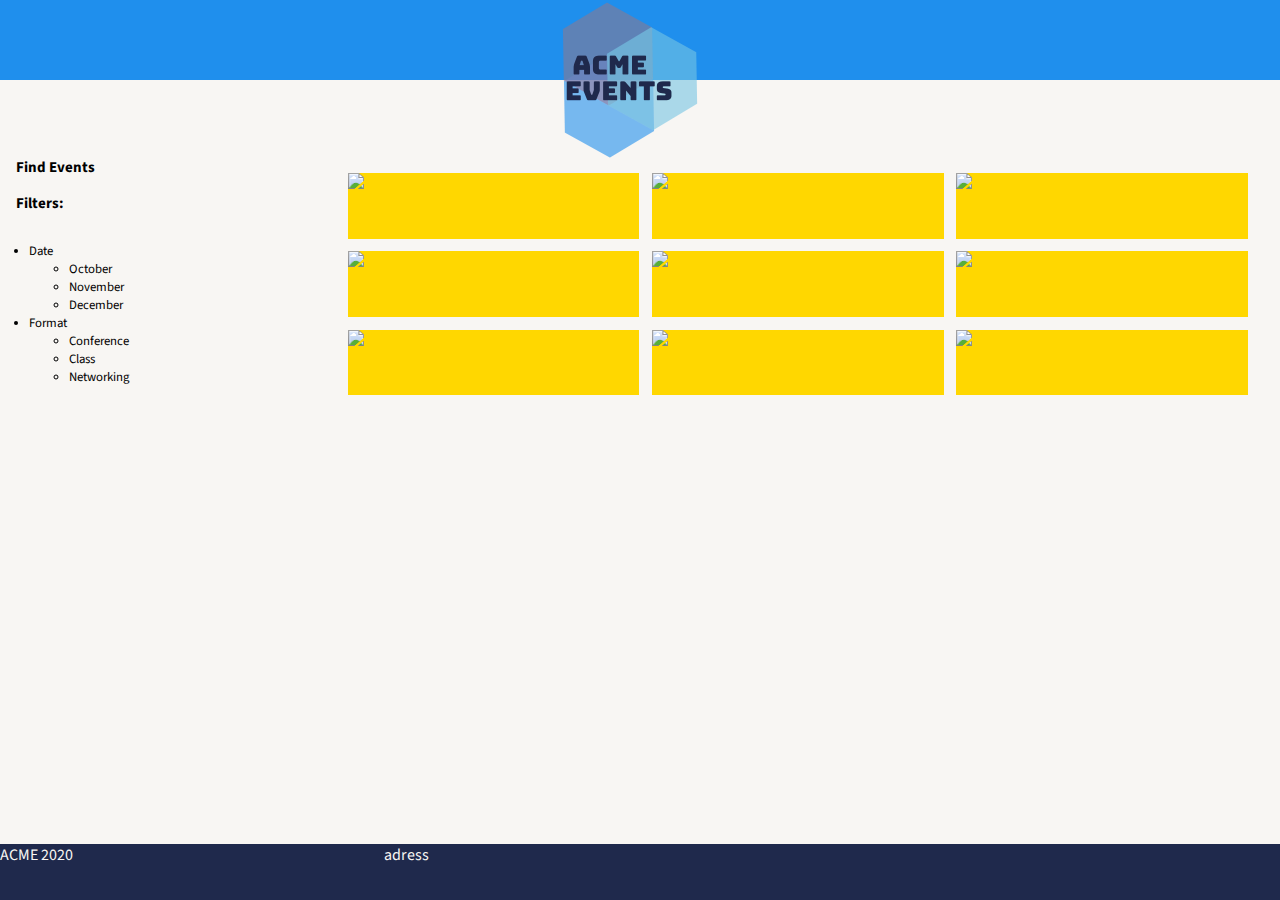
==== index.html @ 6bf94a58 "Added logo" ====
<!DOCTYPE html>
<html lang="en">

<head>
  <meta charset="UTF-8">
  <meta name="viewport" content="width=device-width, initial-scale=1.0">
  <title>ACME EventS</title>
  <link rel="stylesheet" href="style.css">
  <link href="https://fonts.googleapis.com/css2?family=Source+Sans+Pro:wght@400;700&display=swap" rel="stylesheet">
</head>

<body>
  <section class="header">
    <img class="header-logo" src="pic/logo_grupp2.png">
    <!--  LOGO -->
    <!--<h1 class="title">ACME</h1>-->
    <!-- navigation' menu -->
  </section>

  <section class="wrapper">
    <div class="leftClmn">
      <div class="deskFindEvents">
        <h3>Find Events</h3>
      </div>
      <div class="filterEvents">
        <h3>Filters:</h3>
        <ul id="menu">
          <li class="menu-items">
            <a id="date">Date</a>
            <ul class="sub-menu">
              <li>
                <a>October</a>
              </li>
              <li>
                <a>November</a>
              </li>
              <li>
                <a>December</a>
              </li>
            </ul>
          </li>
          <!--</ul>-->

          <li class="menu-item">
            <a>Format</a>
            <ul class="sub-menu">
              <li>
                <a>Conference</a>
              </li>
              <li>
                <a>Class</a>
              </li>
              <li>
                <a>Networking</a>
              </li>
            </ul>

          </li>

      </div>
    </div>
    </ul>

    <div class="mainContent">
      <div class="photo" id="p1" data-title="Event1">
        <img class="photo" src="confHacaton .png">
      </div>
      <div class="photo" id="p2" data-title="Event2">
        <img class="photo" src="conDevConf.jpeg">
      </div>
      <div class="photo" id="p3" data-title="Event3">
        <img class="photo" src="confAIDevWorld.jpeg">
      </div>
      <div class="photo" id="p4" data-title="Event4">
        <img class="photo" src="classIntrToHack.jpeg">
      </div>
      <div class="photo" id="p5" data-title="Event5">
        <img class="photo" src="classIntroToCoding.jpeg">
      </div>
      <div class="photo" id="p6" data-title="Event6">
        <img class="photo" src="classPythonOnline.jpeg">
      </div>
      <div class="photo" id="p7" data-title="Event7">
        <img class="photo" src="nwVIRSoftwareEngiC.jpeg">
      </div>
      <div class="photo" id="p8" data-title="Event8">
        <img class="photo" src="netwCODEBREWSVirt.jpeg">
      </div>
      <div class="photo" id="p9" data-title="Event9">
        <img class="photo" src="netwCoceTogether.jpeg">
      </div>
    </div>
  </section>

  <footer class="footer">
    <div class="trademark">ACME 2020</div>
    <div class="adress">adress</div>
  </footer>

  <script src="main.js"></script>
</body>

</html>
---- style.css ----
body {
  font-family: "Source Sans Pro", sans-serif;
  background-color: #F8F6F3;
  height: 100%;
  min-height:100%;
  margin: 0;
  padding-bottom: 0;
  display: grid;
  grid-template-rows: [row1] 5em [row2] 3fr [row3] 4em;
  grid-template-areas:
   "header"
   "wrapper"
   "footer";
}

.header {
  display: grid;
  grid-area: header;
  justify-items: center;
  font-size: 1.2em;
  background-color: #1F8FED;
}

.header-logo {
  position: absolute;
  margin-left: -20px;
  margin-top: -20px;
}

.deskFindEvents {
  margin-top: 45px;
}

.mainContent {
  margin-top: 45px;
}

.wrapper {
  display: grid;
  grid-area: wrapper;
  grid-template-columns: 1fr 3fr;
  grid-template-areas: 
    "leftClmn mainContent";
  grid-gap: 0 5px;
  padding: 2em 1em;
}
.leftClmn {
  grid-area: leftClmn;
  height: auto;
  font-size: 0.8em;
 }

#menu {
  padding: 1em;
} 

.mainContent {
   display: grid;
   grid-area: mainContent;
   grid-template-columns: 1fr 1fr 1fr;
   grid-template-rows: 1fr 1fr 1fr;
   grid-gap: 0.8em;
   padding: 1em;
 }

.photo {
   position: relative;
   max-width: 100%;
   max-height: 100%;
   background-color: gold;
 }




.footer {
  display: grid;
  grid-area: footer;
  grid-template-columns: 30% 70%;
  width: 100%;
  position: fixed;
  bottom:0;
  height: 3.5em;
  background-color: #1F294C;
  color: #F8F6F3;
}
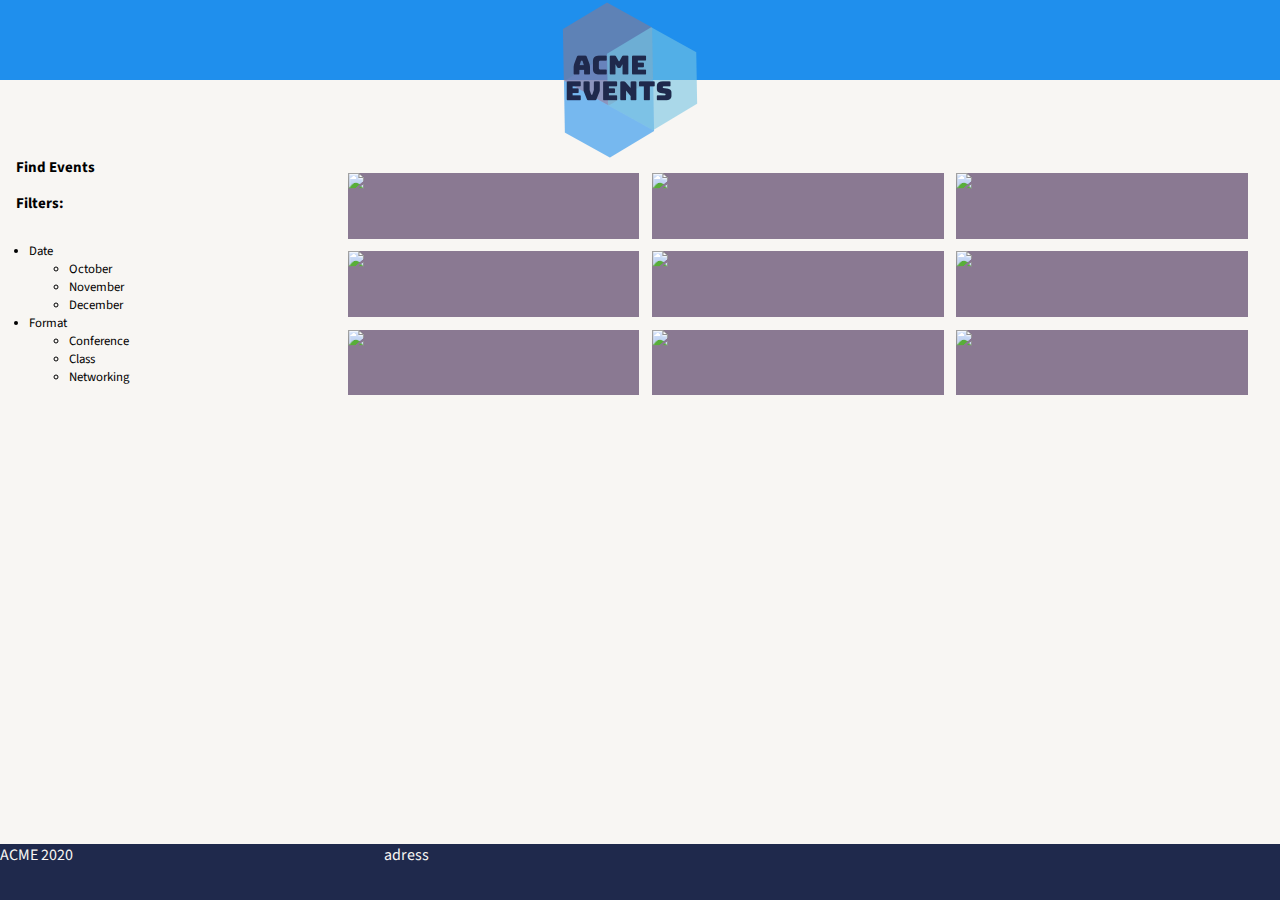
==== commit 42fad9d8: "Add eventTiteli.html. Add scc for Event's page" ====
--- a/index.html
+++ b/index.html
@@ -11,7 +11,7 @@
 
 <body>
   <section class="header">
-    <img class="header-logo" src="pic/logo_grupp2.png">
+    <img class="headerLogo" src="pic/logo_grupp2.png">
     <!--  LOGO -->
     <!--<h1 class="title">ACME</h1>-->
     <!-- navigation' menu -->
@@ -62,7 +62,7 @@
     </ul>
 
     <div class="mainContent">
-      <div class="photo" id="p1" data-title="Event1">
+      <div class="photo" id="p1" data-title="The world’s largest API Integration hackathon.">
         <img class="photo" src="confHacaton .png">
       </div>
       <div class="photo" id="p2" data-title="Event2">
--- a/style.css
+++ b/style.css
@@ -21,7 +21,7 @@
   background-color: #1F8FED;
 }
 
-.header-logo {
+.headerLogo {
   position: absolute;
   margin-left: -20px;
   margin-top: -20px;
@@ -67,11 +67,8 @@
    position: relative;
    max-width: 100%;
    max-height: 100%;
-   background-color: gold;
+   background-color: #8A7992;
  }
-
-
-
 
 .footer {
   display: grid;
@@ -83,4 +80,55 @@
   height: 3.5em;
   background-color: #1F294C;
   color: #F8F6F3;
-}+}
+
+.bigPhoto {
+  max-width: 40em;
+}
+
+.eventFormat {
+  font-size: 1.5em;
+  padding: 0 0 0.7em 0;
+}
+
+.eventDate {
+  font-size: 1em;
+  padding: 0 0 0.7em 0;
+  font-weight: bold;
+}
+
+.eventName {
+  font-size: 2.5em;
+  padding: 0.7em 0;
+}
+
+.eventContent {
+  max-width: 50em;
+  padding-right: 5em;
+}
+
+.eventInfo {
+  text-align: justify;
+}
+
+/* #btnRegist {
+  margin: 1em;
+  background-color: #1F8FED;
+  height: 2em;
+} */
+#btnRegist
+{ box-shadow: 0px 10px 14px -7px #276873;
+	background:linear-gradient(to bottom, #599bb3 5%, #1F8FED 100%);
+	background-color:#1F8FED;
+	border-radius:8px;
+	display:inline-block;
+	cursor:pointer;
+	color:#ffffff;
+	font-family:Arial;
+	font-size:20px;
+	font-weight:bold;
+	padding:0.3em 3em;
+	text-decoration:none;
+  text-shadow:0px 1px 0px #3d768a;
+  margin: 2em;
+  }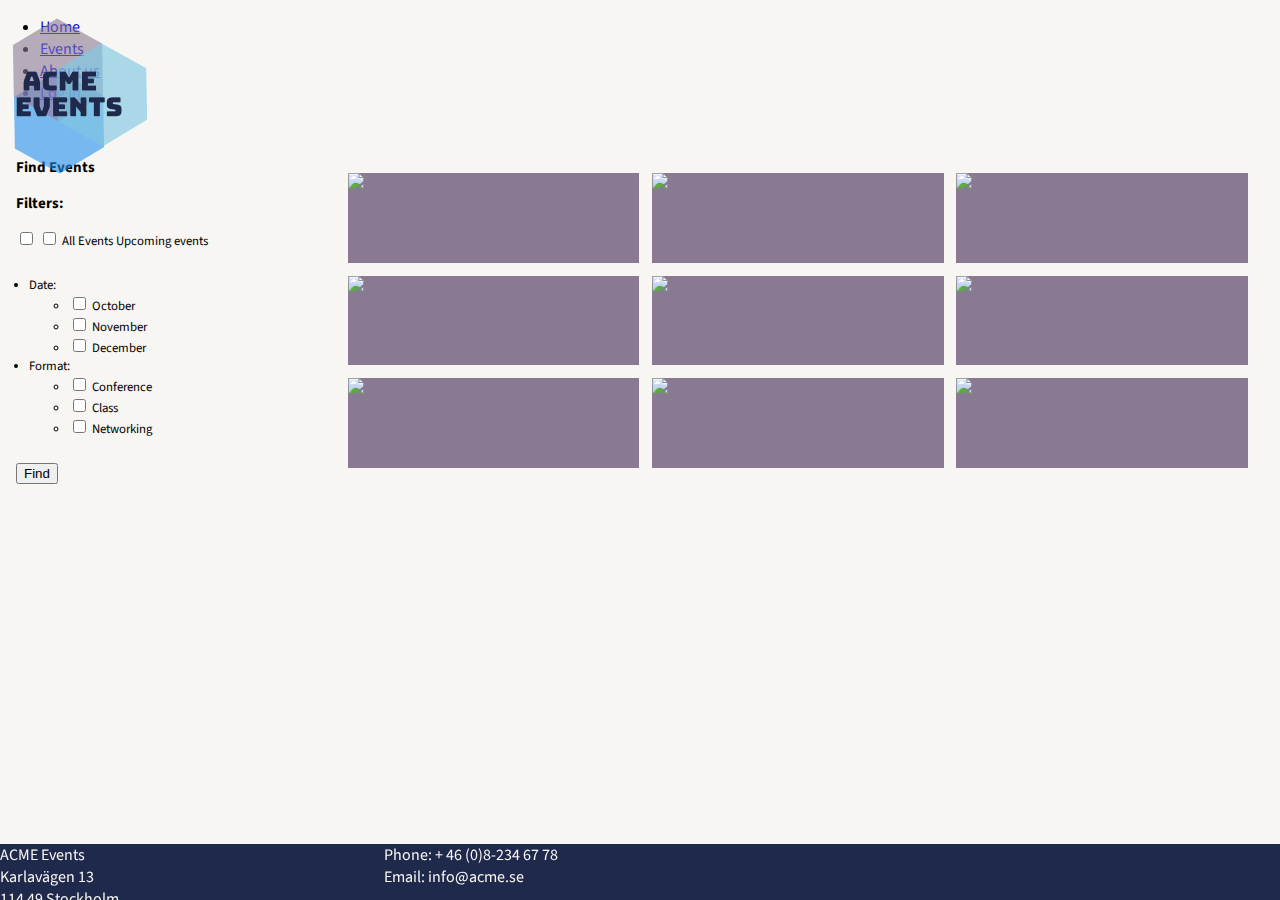
==== commit e19dda65: "Update Filter's framework in index.html" ====
--- a/index.html
+++ b/index.html
@@ -4,97 +4,124 @@
 <head>
   <meta charset="UTF-8">
   <meta name="viewport" content="width=device-width, initial-scale=1.0">
-  <title>ACME EventS</title>
+  <title>ACME Events</title>
   <link rel="stylesheet" href="style.css">
   <link href="https://fonts.googleapis.com/css2?family=Source+Sans+Pro:wght@400;700&display=swap" rel="stylesheet">
+  <link rel="shortcut icon" href="favicon.png" type="image/x-icon">
 </head>
 
 <body>
-  <section class="header">
-    <img class="headerLogo" src="pic/logo_grupp2.png">
-    <!--  LOGO -->
-    <!--<h1 class="title">ACME</h1>-->
-    <!-- navigation' menu -->
-  </section>
+  <header>
+    <nav id="navbar">
+      <div class="container">
+        <a href="./index.html"><img class="headerLogo" src="pic/logo_grupp2.png"></a>
+        <ul>
+          <li><a class="current" href="index.html">Home</a></li>
+          <li><a href="events.html">Events</a></li>
+          <li><a href="aboutUs.html">About us</a></li>
+          <li><a href="crud.html">Log in</a></li>
+        </ul>
+      </div>
+    </nav>
+  </header>
 
   <section class="wrapper">
     <div class="leftClmn">
       <div class="deskFindEvents">
-        <h3>Find Events</h3>
+        <h3 id='findEvents'>Find Events</h3>
       </div>
+
       <div class="filterEvents">
-        <h3>Filters:</h3>
+        <h3 id="titelleFilters">Filters:</h3>
+
+        <input type="checkbox"  class="filter" name="filter" id="allEvents">
+        <input type="checkbox"  class="filter" name="filter" id="upcomEvents">
+        <label class="label" for="allEvents" id="lblAllEvents">All Events</label>
+        <label class="label" for="upcomEvents" id="lblUpcomEvents">Upcoming events</label>
+
         <ul id="menu">
-          <li class="menu-items">
-            <a id="date">Date</a>
+
+          <li class="menu-item">
+            <a id="date">Date:</a>
             <ul class="sub-menu">
               <li>
-                <a>October</a>
+                <input type="checkbox"  class="filter" name="filter" id="october">
+                <label class="label" for="october" id="lblOctober">October</label>
               </li>
               <li>
-                <a>November</a>
+                <input type="checkbox"  class="filter" name="filter" id="november">
+                <label class="label" for="november" id="lblNovember">November</label>
               </li>
               <li>
-                <a>December</a>
+                <input type="checkbox"  class="filter" name="filter" id="december">
+                <label class="label" for="december" id="lblDecember">December</label>
               </li>
             </ul>
           </li>
-          <!--</ul>-->
 
           <li class="menu-item">
-            <a>Format</a>
+            <a id="format">Format:</a>
             <ul class="sub-menu">
               <li>
-                <a>Conference</a>
+                <input type="checkbox"  class= "filter" name="filter" id="conference">
+                <label class="label" for="conference" id="lblConference">Conference</label>
               </li>
               <li>
-                <a>Class</a>
+                <input type="checkbox"  class= "filter" name="filter" id="class">
+                <label class="label" for="class" id="lblClass">Class</label>
               </li>
               <li>
-                <a>Networking</a>
+                <input type="checkbox"  class= "filter" name="filter" id="networking">
+                <label class="label" for="networking" id="lblNetworking">Networking</label>
               </li>
             </ul>
-
           </li>
-
+        </ul>
+        <button id="btnFilters">Find</button><br> 
       </div>
     </div>
-    </ul>
 
     <div class="mainContent">
       <div class="photo" id="p1" data-title="The world’s largest API Integration hackathon.">
-        <img class="photo" src="confHacaton .png">
+        <img class="photo" src="images/confHacaton .png">
       </div>
       <div class="photo" id="p2" data-title="Event2">
-        <img class="photo" src="conDevConf.jpeg">
+        <img class="photo" src="images/conDevConf.jpeg">
       </div>
       <div class="photo" id="p3" data-title="Event3">
-        <img class="photo" src="confAIDevWorld.jpeg">
+        <img class="photo" src="images/confAIDevWorld.jpeg">
       </div>
       <div class="photo" id="p4" data-title="Event4">
-        <img class="photo" src="classIntrToHack.jpeg">
+        <img class="photo" src="images/classIntrToHack.jpeg">
       </div>
       <div class="photo" id="p5" data-title="Event5">
-        <img class="photo" src="classIntroToCoding.jpeg">
+        <img class="photo" src="images/classIntroToCoding.jpeg">
       </div>
       <div class="photo" id="p6" data-title="Event6">
-        <img class="photo" src="classPythonOnline.jpeg">
+        <img class="photo" src="images/classPythonOnline.jpeg">
       </div>
       <div class="photo" id="p7" data-title="Event7">
-        <img class="photo" src="nwVIRSoftwareEngiC.jpeg">
+        <img class="photo" src="images/nwVIRSoftwareEngiC.jpeg">
       </div>
       <div class="photo" id="p8" data-title="Event8">
-        <img class="photo" src="netwCODEBREWSVirt.jpeg">
+        <img class="photo" src="images/netwCODEBREWSVirt.jpeg">
       </div>
       <div class="photo" id="p9" data-title="Event9">
-        <img class="photo" src="netwCoceTogether.jpeg">
+        <img class="photo" src="images/netwCoceTogether.jpeg">
       </div>
     </div>
   </section>
 
   <footer class="footer">
-    <div class="trademark">ACME 2020</div>
-    <div class="adress">adress</div>
+    <div class="trademark">
+      ACME Events<br>
+      Karlavägen 13<br>
+      114 49 Stockholm<br>
+    </div>
+    <div class="adress">
+      Phone: + 46 (0)8-234 67 78<br>
+      Email: info@acme.se
+    </div>
   </footer>
 
   <script src="main.js"></script>
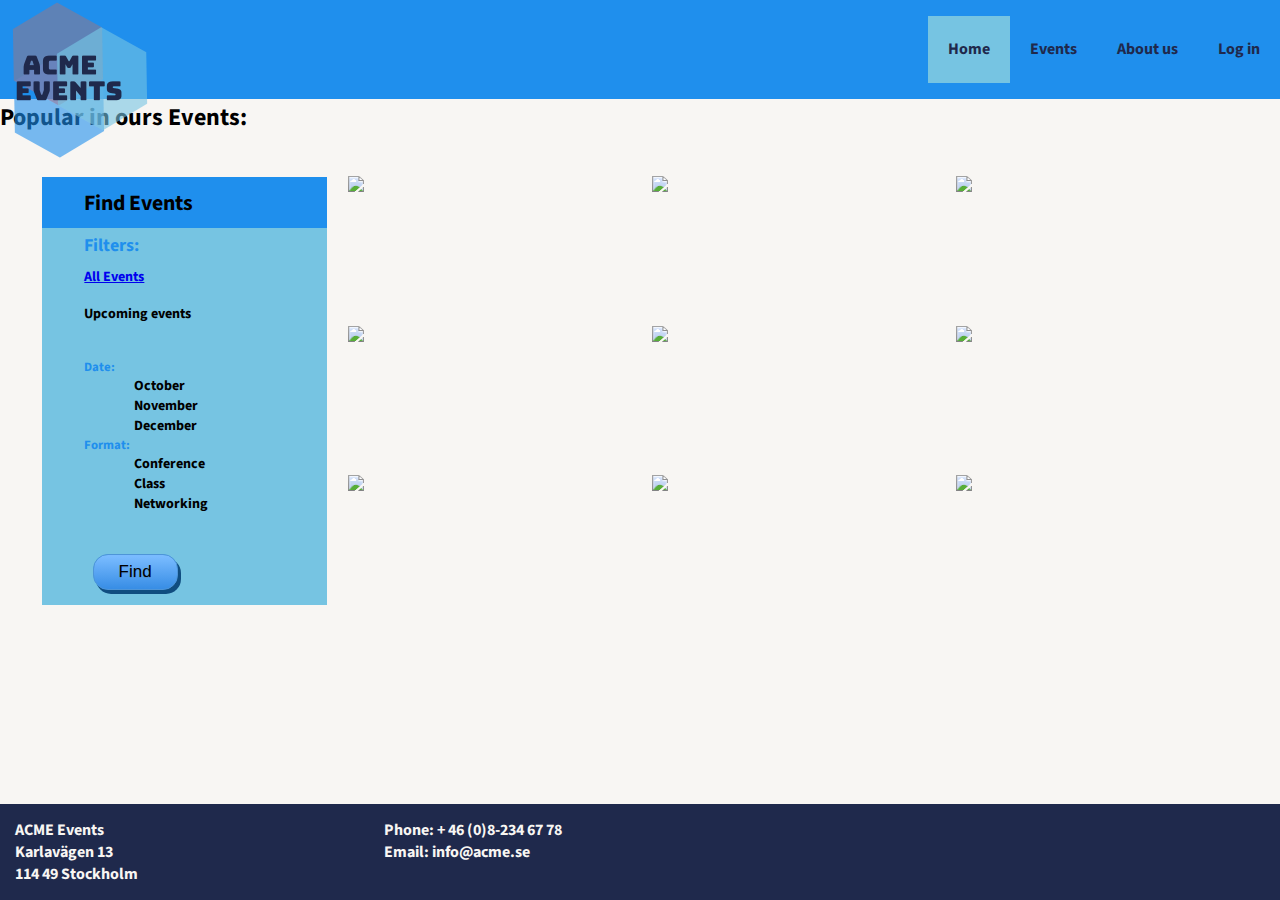
==== commit ee31b074: "Add link All Event to Events page" ====
--- a/index.html
+++ b/index.html
@@ -25,8 +25,10 @@
     </nav>
   </header>
 
+  <h2 class="slogan">Popular in ours Events:</h2>
+
   <section class="wrapper">
-    <div class="leftClmn">
+    <div class="leftClmn filterClmn">
       <div class="deskFindEvents">
         <h3 id='findEvents'>Find Events</h3>
       </div>
@@ -36,7 +38,7 @@
 
         <input type="checkbox"  class="filter" name="filter" id="allEvents">
         <input type="checkbox"  class="filter" name="filter" id="upcomEvents">
-        <label class="label" for="allEvents" id="lblAllEvents">All Events</label>
+        <label class="label" for="allEvents" id="lblAllEvents"><a href="events.html">All Events</a></label>
         <label class="label" for="upcomEvents" id="lblUpcomEvents">Upcoming events</label>
 
         <ul id="menu">
@@ -125,6 +127,8 @@
   </footer>
 
   <script src="main.js"></script>
+  <script src="crud.js"></script>
+  <script src="event.js"></script>
 </body>
 
 </html>--- a/style.css
+++ b/style.css
@@ -6,19 +6,48 @@
   margin: 0;
   padding-bottom: 0;
   display: grid;
-  grid-template-rows: [row1] 5em [row2] 3fr [row3] 4em;
+  grid-template-rows: [row1] 5em [row2] 3em [row3] 3fr [row4] 4em;
   grid-template-areas:
-   "header"
-   "wrapper"
-   "footer";
-}
-
-.header {
-  display: grid;
-  grid-area: header;
-  justify-items: center;
-  font-size: 1.2em;
-  background-color: #1F8FED;
+  "header"
+  "titllePopular"
+  "wrapper"
+  "footer";
+}
+
+/* Navbar */
+#navbar {
+  /* display: grid;
+  grid-area: header; */
+  background: #1F8FED;
+  color: #1F294C;
+  overflow: auto;
+}
+
+#navbar a {
+  color: #1F294C;
+  text-decoration: none;
+  font-weight: bold;
+  line-height: 1.7em;
+}
+
+#navbar ul {
+  list-style: none;
+  float: right;
+}
+
+#navbar ul li {
+  float: left;
+}
+
+#navbar ul li a {
+  display: block;
+  padding: 20px;
+  text-align: center;
+}
+
+#navbar ul li a:hover,
+#navbar ul li a.current {
+  background: #76C4E2;
 }
 
 .headerLogo {
@@ -27,13 +56,19 @@
   margin-top: -20px;
 }
 
-.deskFindEvents {
-  margin-top: 45px;
-}
-
-.mainContent {
-  margin-top: 45px;
-}
+/*titllePopular*/
+.titllePopular {
+  display: grid;
+  grid-area: titllePopular;
+  justify-items: start;
+  font-size: 1.7em;
+  padding-left: 28%;
+  color: #1F294C;
+  margin-left: 20%;
+  padding-top: 1em;
+}
+
+/* Wrapper */
 
 .wrapper {
   display: grid;
@@ -48,11 +83,135 @@
   grid-area: leftClmn;
   height: auto;
   font-size: 0.8em;
+  margin-top: 1.3em;
+  margin-left: 2em;
+  margin-bottom: 1.8em;
+  min-width: 15em;
  }
+
+ .filterClmn {
+  background-color: #76C4E2;
+ }
+
+ .deskFindEvents {
+  background-color: #1F8FED;
+  margin: 0;
+  padding: 0;
+  height: 4em;
+}
+
+#findEvents {
+  font-size: 1.7em;
+  margin-top: 0em;
+  padding-left: 15%; 
+  padding-top: 0.5em;
+  height: 2em;
+}
+
+#titelleFilters {
+  margin-left: 15%;
+  font-size: 1.4em;
+  color:#1F8FED;
+  margin-top: 0.3em;
+  margin-bottom: 0;
+}
+
+ input.filter {
+  display: none
+}
+
+.label {
+  cursor:pointer; 
+}
 
 #menu {
   padding: 1em;
-} 
+  padding-left: 15%; ;
+  background-color: #76C4E2; 
+  list-style: none;
+  cursor:pointer; 
+}
+
+#lblAllEvents, #lblUpcomEvents {
+  padding-left: 15%;
+  padding-top: 0.6em;
+  padding-bottom: 0.6em;
+  padding-right: 6em;
+  font-size: 1.1em;
+  font-weight: bold;
+  display: flex;
+}
+
+#allEvents:checked ~ #lblAllEvents,
+#upcomEvents:checked ~ #lblUpcomEvents,
+#october:checked ~ #lblOctober,
+#november:checked ~ #lblNovember,
+#december:checked ~ #lblDecember,
+#conference:checked ~ #lblConference,
+#class:checked ~ #lblClass,
+#networking:checked ~ #lblNetworking  {
+  background-color: #1F8FED;
+  color: white;
+  display: flex;
+}
+
+.filterEvents .label:hover {
+  display: flex;
+  background-color: #1F8FED;
+
+}
+
+.menu-item label {
+  font-size: 1.1em;
+  font-weight: bold;
+  padding-left: 0.8em;
+  padding: 0.7em;
+}
+
+ul {
+  list-style-type: none;
+}
+
+#date, #format {
+  color: #1F8FED;
+  font-weight: bold;
+}
+
+#btnFilters {
+  box-shadow: 3px 4px 0px 0px #104d80;
+	background:linear-gradient(to bottom, #79bbff 5%, #378de5 100%);
+	background-color:#1F8FED;
+	border-radius:15px;
+  border:1px solid #4e95d8;
+  text-shadow:0px 1px 0px #528ecc;
+	display:inline-block;
+	cursor:pointer;
+  font-family:Arial;
+  text-decoration:none;
+	font-size:17px;
+	padding:7px 25px;
+  margin: 15px 3px; 
+  margin-left: 3em;
+  }
+
+  #btnFilters:hover, #deleteEventBtn:hover, #addPicture:hover, #btnAddEvent:hover, #btnRegist:hover{
+    background:linear-gradient(to bottom, #378de5 5%, #79bbff 100%);
+    background-color:#378de5;
+    color:white;
+  }
+  button:active {
+    position:relative;
+    top:1px;
+    color:#ffffff;
+  }
+
+  button:focus {
+    outline: none;
+  }
+  
+  button:hover {
+    color:white;
+  }
 
 .mainContent {
    display: grid;
@@ -67,8 +226,20 @@
    position: relative;
    max-width: 100%;
    max-height: 100%;
-   background-color: #8A7992;
+   /* background-color: #8A7992; */
  }
+
+ .photo:hover::after { /* photo text with event's name */
+  content: attr(data-title);
+  position: absolute; 
+  left: 0; top: 50%; 
+  z-index: 1; 
+  background: rgba(39, 39, 48, 0.8); 
+  font-size: 1rem; 
+  padding: 1.5vw 0.5vw;
+  margin-bottom: 0;
+  color: rgb(255, 255, 255);
+}
 
 .footer {
   display: grid;
@@ -76,8 +247,8 @@
   grid-template-columns: 30% 70%;
   width: 100%;
   position: fixed;
-  bottom:0;
-  height: 3.5em;
+  bottom: 0;
+  height: 6em;
   background-color: #1F294C;
   color: #F8F6F3;
 }
@@ -97,6 +268,28 @@
   font-weight: bold;
 }
 
+#deleteEventBtn, #addPicture  {
+  margin-left: 0.5em;
+  padding: 0.7em;
+  box-shadow: 3px 4px 0px 0px #104d80;
+	background:linear-gradient(to bottom, #79bbff 5%, #378de5 100%);
+	background-color:#1F8FED;
+	border-radius:15px;
+  border:1px solid #337bc4;
+  text-shadow:0px 1px 0px #63a9f0;
+	display:inline-block;
+	cursor:pointer;
+  font-family:Arial;
+  text-decoration:none;
+}
+button:hover {
+  border-color: rgba(255,255,255,1);
+
+}
+.chooseEventFormat {
+  margin: 0.6em 0;
+}
+
 .eventName {
   font-size: 2.5em;
   padding: 0.7em 0;
@@ -111,24 +304,116 @@
   text-align: justify;
 }
 
-/* #btnRegist {
-  margin: 1em;
-  background-color: #1F8FED;
-  height: 2em;
-} */
-#btnRegist
-{ box-shadow: 0px 10px 14px -7px #276873;
-	background:linear-gradient(to bottom, #599bb3 5%, #1F8FED 100%);
+#btnAddEvent, #btnRegist {
+  box-shadow: 3px 4px 0px 0px #104d80;
+	background:linear-gradient(to bottom, #79bbff 5%, #378de5 100%);
 	background-color:#1F8FED;
-	border-radius:8px;
+	border-radius:15px;
+  border:1px solid #337bc4;
+  text-shadow:0px 1px 0px #528ecc;
 	display:inline-block;
 	cursor:pointer;
-	color:#ffffff;
-	font-family:Arial;
-	font-size:20px;
-	font-weight:bold;
-	padding:0.3em 3em;
+  font-family:Arial;
+  text-decoration:none;
+	padding:10px 20px;
 	text-decoration:none;
-  text-shadow:0px 1px 0px #3d768a;
-  margin: 2em;
-  }+  margin: 15px 3px; 
+  }
+
+  .trademark{
+    font-size: 1em;
+    padding: 15px 15px; 
+    font-weight: bold;
+  }
+
+  .adress{
+    font-size: 1em;
+    padding-top: 15px;
+    font-weight: bold;
+  }
+  /*CRUD sidan*/
+
+  .wrapperCrud {
+    padding-left: 10em;
+  }
+  
+  .textToAdmin {
+    font-size: 1.5em;
+    padding-top: 2em;
+    padding-left: 1em;
+    color: #1F294C;
+    font-weight: bold;
+  }
+
+  /* The Modal (background) */
+.modal {
+  display: none; /* Hidden by default */
+  position: fixed; /* Stay in place */
+  z-index: 1; /* Sit on top */
+  padding-top: 20em; /* Location of the box */
+  left: 0;
+  top: 0;
+  width: 100%; /* Full width */
+  height: 100%; /* Full height */
+  overflow: auto; /* Enable scroll if needed */
+  background-color: rgb(0,0,0); /* Fallback color */
+  background-color: rgba(0,0,0,0.4); /* Black w/ opacity */
+}
+
+/* Modal Content */
+.modal-content {
+  background-color: #fefefe;
+  margin: auto;
+  padding: 20px;
+  border: 1px solid #888;
+  width: 80%;
+}
+
+/* The Close Button */
+.close {
+  color: #aaaaaa;
+  float: right;
+  font-size: 28px;
+  font-weight: bold;
+}
+
+.close:hover,
+.close:focus {
+  color: #000;
+  text-decoration: none;
+  cursor: pointer;
+}
+
+hr {
+  border: none; 
+  background-color: #1F8FED; 
+  height: 2px; /* Толщина линии */
+  width: 30em;
+  margin-left: 0;
+ }
+
+/*About Us*/ 
+.aboutUs {
+  margin-top: 2em;
+  margin-left: 3em;
+  font-size: 1em;
+  text-align: center;
+  color: #1F294C;
+  min-width: 700px;
+} 
+.infoScrum{
+  float: left;
+  max-width: 50%;
+  padding-bottom: 3em;
+  padding-left: 1.5em;
+  text-align: justify;
+}
+
+.photoScrum{
+  position: relative;
+  max-width: 40%;
+  min-width: 10em;
+  float: right;
+  padding-right: 2em;
+  padding-top: 1em;
+}
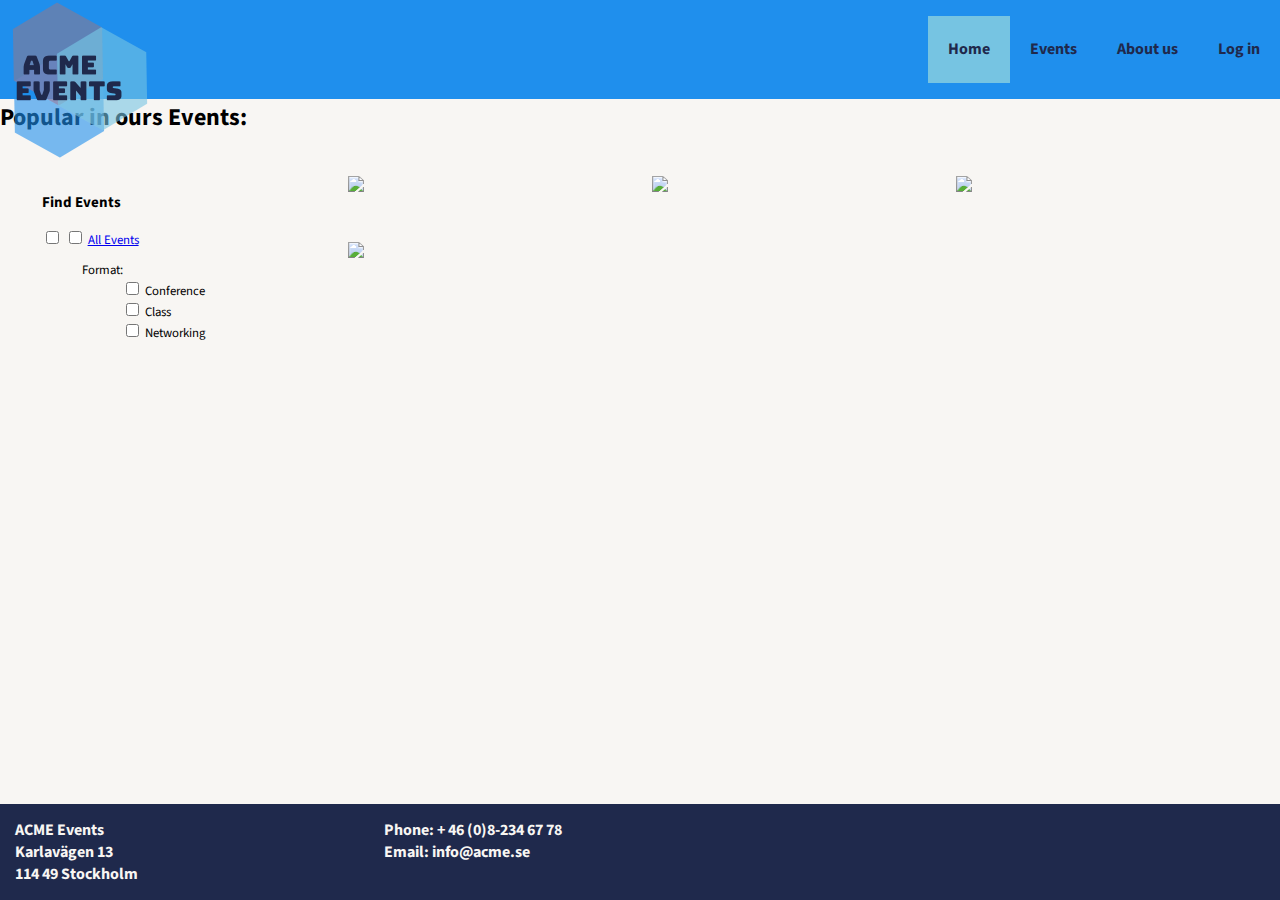
==== commit 8a56d24f: "Renaimed main.js/database.js. Added new home.js file. Fixed all events, which can be added by admin " ====
--- a/index.html
+++ b/index.html
@@ -28,63 +28,41 @@
   <h2 class="slogan">Popular in ours Events:</h2>
 
   <section class="wrapper">
-    <div class="leftClmn filterClmn">
-      <div class="deskFindEvents">
-        <h3 id='findEvents'>Find Events</h3>
+    <div class="leftClmn filterClmnMP">
+      <div class="deskFindEventsMP">
+        <h3 id='findEventsMP'>Find Events</h3>
       </div>
 
-      <div class="filterEvents">
-        <h3 id="titelleFilters">Filters:</h3>
+      <div class="filterEventsMP">
 
-        <input type="checkbox"  class="filter" name="filter" id="allEvents">
-        <input type="checkbox"  class="filter" name="filter" id="upcomEvents">
-        <label class="label" for="allEvents" id="lblAllEvents"><a href="events.html">All Events</a></label>
-        <label class="label" for="upcomEvents" id="lblUpcomEvents">Upcoming events</label>
+        <input type="checkbox"  class="filterMP" name="filterMP" id="allEventsMP">
+        <input type="checkbox"  class="filterMP" name="filterMP" id="upcomEventsMP">
+        <label class="labelMP" for="allEventsMP" id="lblAllEventsMP"><a href="events.html">All Events</a></label>
+        <ul id="menuMP">
 
-        <ul id="menu">
-
-          <li class="menu-item">
-            <a id="date">Date:</a>
-            <ul class="sub-menu">
+          <li class="menu-itemMP">
+            <a id="formatMP">Format:</a>
+            <ul class="sub-menuMP">
               <li>
-                <input type="checkbox"  class="filter" name="filter" id="october">
-                <label class="label" for="october" id="lblOctober">October</label>
+                <input type="checkbox"  class="filterMP" name="filterMP" id="conferenceMP">
+                <label class="labelMP" for="conferenceMP" id="lblConferenceMP">Conference</label>
               </li>
               <li>
-                <input type="checkbox"  class="filter" name="filter" id="november">
-                <label class="label" for="november" id="lblNovember">November</label>
+                <input type="checkbox"  class="filterMP" name="filterMP" id="classMP">
+                <label class="labelMP" for="classMP" id="lblClassMP">Class</label>
               </li>
               <li>
-                <input type="checkbox"  class="filter" name="filter" id="december">
-                <label class="label" for="december" id="lblDecember">December</label>
-              </li>
-            </ul>
-          </li>
-
-          <li class="menu-item">
-            <a id="format">Format:</a>
-            <ul class="sub-menu">
-              <li>
-                <input type="checkbox"  class= "filter" name="filter" id="conference">
-                <label class="label" for="conference" id="lblConference">Conference</label>
-              </li>
-              <li>
-                <input type="checkbox"  class= "filter" name="filter" id="class">
-                <label class="label" for="class" id="lblClass">Class</label>
-              </li>
-              <li>
-                <input type="checkbox"  class= "filter" name="filter" id="networking">
-                <label class="label" for="networking" id="lblNetworking">Networking</label>
+                <input type="checkbox"  class="filterMP" name="filterMP" id="networkingMP">
+                <label class="labelMP" for="networkingMP" id="lblNetworkingMP">Networking</label>
               </li>
             </ul>
           </li>
         </ul>
-        <button id="btnFilters">Find</button><br> 
       </div>
     </div>
 
-    <div class="mainContent">
-      <div class="photo" id="p1" data-title="The world’s largest API Integration hackathon.">
+    <div class="mainContent" id="mainContent">
+      <!-- <div class="photo" id="p1" data-title="The world’s largest API Integration hackathon.">
         <img class="photo" src="images/confHacaton .png">
       </div>
       <div class="photo" id="p2" data-title="Event2">
@@ -110,7 +88,7 @@
       </div>
       <div class="photo" id="p9" data-title="Event9">
         <img class="photo" src="images/netwCoceTogether.jpeg">
-      </div>
+      </div> -->
     </div>
   </section>
 
@@ -126,9 +104,10 @@
     </div>
   </footer>
 
-  <script src="main.js"></script>
-  <script src="crud.js"></script>
+  <script src="database.js"></script>
   <script src="event.js"></script>
+  <script src="home.js"></script>
+
 </body>
 
 </html>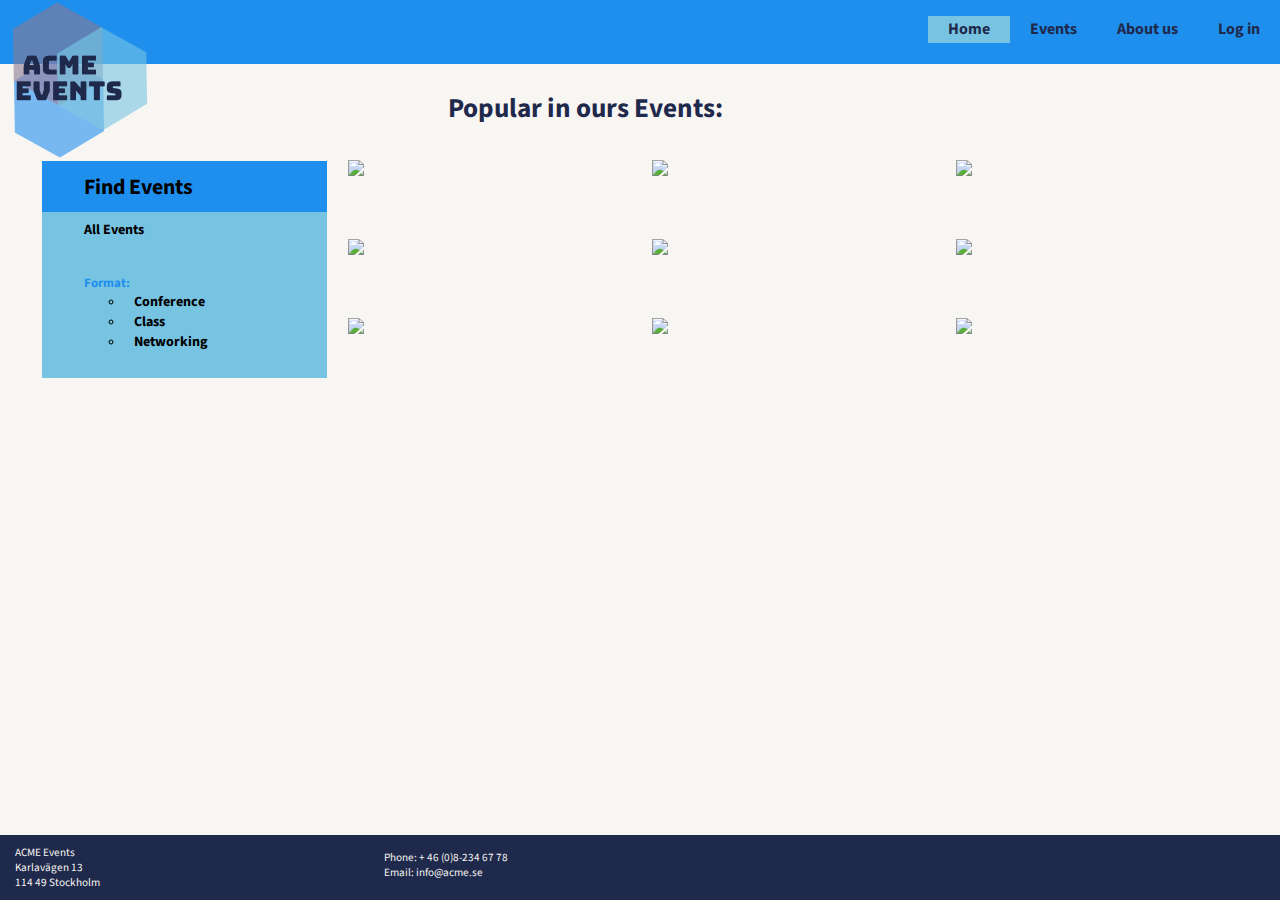
==== commit bb7829c6: "Update Left Columnn (Man page - css, html)" ====
--- a/index.html
+++ b/index.html
@@ -61,8 +61,8 @@
       </div>
     </div>
 
-    <div class="mainContent" id="mainContent">
-      <!-- <div class="photo" id="p1" data-title="The world’s largest API Integration hackathon.">
+    <div class="mainContent">
+      <div class="photo" id="p1" data-title="The world’s largest API Integration hackathon.">
         <img class="photo" src="images/confHacaton .png">
       </div>
       <div class="photo" id="p2" data-title="Event2">
@@ -88,7 +88,7 @@
       </div>
       <div class="photo" id="p9" data-title="Event9">
         <img class="photo" src="images/netwCoceTogether.jpeg">
-      </div> -->
+      </div>
     </div>
   </section>
 
@@ -104,10 +104,9 @@
     </div>
   </footer>
 
-  <script src="database.js"></script>
+  <script src="main.js"></script>
+  <script src="crud.js"></script>
   <script src="event.js"></script>
-  <script src="home.js"></script>
-
 </body>
 
 </html>--- a/style.css
+++ b/style.css
@@ -1,3 +1,6 @@
+html, body {
+  min-height: 100%;
+}
 body {
   font-family: "Source Sans Pro", sans-serif;
   background-color: #F8F6F3;
@@ -6,18 +9,20 @@
   margin: 0;
   padding-bottom: 0;
   display: grid;
-  grid-template-rows: [row1] 5em [row2] 3em [row3] 3fr [row4] 4em;
+  grid-template-rows: 4em 3em 3fr 3em;
   grid-template-areas:
   "header"
-  "titllePopular"
+  "slogan"
   "wrapper"
   "footer";
 }
 
+header {
+  display: grid;
+  grid-area: header;
+}
 /* Navbar */
 #navbar {
-  /* display: grid;
-  grid-area: header; */
   background: #1F8FED;
   color: #1F294C;
   overflow: auto;
@@ -41,7 +46,7 @@
 
 #navbar ul li a {
   display: block;
-  padding: 20px;
+  padding: 0 20px 0 20px;
   text-align: center;
 }
 
@@ -56,16 +61,16 @@
   margin-top: -20px;
 }
 
-/*titllePopular*/
-.titllePopular {
+/*slogan*/
+.slogan {
   display: grid;
-  grid-area: titllePopular;
+  grid-area: slogan;
   justify-items: start;
   font-size: 1.7em;
-  padding-left: 28%;
+  padding-left: 15%;
   color: #1F294C;
   margin-left: 20%;
-  padding-top: 1em;
+  padding-top: 0.1em;
 }
 
 /* Wrapper */
@@ -89,18 +94,18 @@
   min-width: 15em;
  }
 
- .filterClmn {
+ .filterClmn, .filterClmnMP {
   background-color: #76C4E2;
  }
 
- .deskFindEvents {
+ .deskFindEvents, .deskFindEventsMP {
   background-color: #1F8FED;
   margin: 0;
   padding: 0;
   height: 4em;
 }
 
-#findEvents {
+#findEvents, #findEventsMP {
   font-size: 1.7em;
   margin-top: 0em;
   padding-left: 15%; 
@@ -116,15 +121,15 @@
   margin-bottom: 0;
 }
 
- input.filter {
-  display: none
-}
-
-.label {
+ input.filter, input.filterMP {
+  display: none;
+}
+
+.label, .labelMP {
   cursor:pointer; 
 }
 
-#menu {
+#menu, #menuMP {
   padding: 1em;
   padding-left: 15%; ;
   background-color: #76C4E2; 
@@ -132,7 +137,7 @@
   cursor:pointer; 
 }
 
-#lblAllEvents, #lblUpcomEvents {
+#lblAllEvents, #lblUpcomEvents, #lblAllEventsMP {
   padding-left: 15%;
   padding-top: 0.6em;
   padding-bottom: 0.6em;
@@ -140,6 +145,12 @@
   font-size: 1.1em;
   font-weight: bold;
   display: flex;
+}
+
+.labelMP > a {
+  list-style: none;
+  text-decoration: none;
+  color: #000;
 }
 
 #allEvents:checked ~ #lblAllEvents,
@@ -149,30 +160,36 @@
 #december:checked ~ #lblDecember,
 #conference:checked ~ #lblConference,
 #class:checked ~ #lblClass,
-#networking:checked ~ #lblNetworking  {
+#networking:checked ~ #lblNetworking,
+#conferenceMP:checked ~ #lblConferenceMP,
+#classMP:checked ~ #lblClassMP,
+#networkingMP:checked ~ #lblNetworkingMP  {
   background-color: #1F8FED;
   color: white;
   display: flex;
 }
 
-.filterEvents .label:hover {
+.filterEvents .label:hover, 
+.filterEventsMP .labelMP:hover {
   display: flex;
   background-color: #1F8FED;
-
-}
-
-.menu-item label {
+}
+
+.menu-item label, 
+.menu-itemMP label {
   font-size: 1.1em;
   font-weight: bold;
   padding-left: 0.8em;
   padding: 0.7em;
 }
 
-ul {
+ul, {
   list-style-type: none;
 }
 
-#date, #format {
+#date,
+#format,
+#formatMP {
   color: #1F8FED;
   font-weight: bold;
 }
@@ -194,24 +211,28 @@
   margin-left: 3em;
   }
 
-  #btnFilters:hover, #deleteEventBtn:hover, #addPicture:hover, #btnAddEvent:hover, #btnRegist:hover{
-    background:linear-gradient(to bottom, #378de5 5%, #79bbff 100%);
-    background-color:#378de5;
-    color:white;
-  }
-  button:active {
-    position:relative;
-    top:1px;
-    color:#ffffff;
-  }
-
-  button:focus {
-    outline: none;
-  }
-  
-  button:hover {
-    color:white;
-  }
+#btnFilters:hover, 
+#deleteEventBtn:hover, 
+#addPicture:hover, 
+#btnAddEvent:hover, 
+#btnRegist:hover{
+  background:linear-gradient(to bottom, #378de5 5%, #79bbff 100%);
+  background-color:#378de5;
+  color:white;
+}
+button:active {
+  position:relative;
+  top:1px;
+  color:#ffffff;
+}
+
+button:focus {
+  outline: none;
+}
+
+button:hover {
+  color:white;
+}
 
 .mainContent {
    display: grid;
@@ -229,28 +250,39 @@
    /* background-color: #8A7992; */
  }
 
- .photo:hover::after { /* photo text with event's name */
+ .photo:hover::after {       /* photo text with event's name */
   content: attr(data-title);
   position: absolute; 
   left: 0; top: 50%; 
   z-index: 1; 
-  background: rgba(39, 39, 48, 0.8); 
+  background: rgba(48, 44, 39, 0.671); 
   font-size: 1rem; 
   padding: 1.5vw 0.5vw;
   margin-bottom: 0;
   color: rgb(255, 255, 255);
 }
 
-.footer {
+footer {
   display: grid;
   grid-area: footer;
   grid-template-columns: 30% 70%;
   width: 100%;
+  max-height: 100%;
   position: fixed;
   bottom: 0;
-  height: 6em;
   background-color: #1F294C;
   color: #F8F6F3;
+}
+.trademark{
+  font-size: 0.7em;
+  padding: 10px 15px; 
+  /* font-weight: bold; */
+}
+
+.adress{
+  font-size: 0.7em;
+  padding-top: 15px;
+ /*  font-weight: bold; */
 }
 
 .bigPhoto {
@@ -320,32 +352,37 @@
   margin: 15px 3px; 
   }
 
-  .trademark{
-    font-size: 1em;
-    padding: 15px 15px; 
-    font-weight: bold;
+  
+  /*CRUD sidan*/
+
+.wrapperCrud {
+  padding-left: 10em;
+  min-height: 100%;
+}
+ 
+h4 {
+  margin-top:0.7em;
+}
+
+hr {
+  border: none; 
+  background-color: #1F8FED; 
+  height: 2px; /* Толщина линии */
+  width: 30em;
+  margin: 0.2em;
   }
 
-  .adress{
-    font-size: 1em;
-    padding-top: 15px;
-    font-weight: bold;
-  }
-  /*CRUD sidan*/
-
-  .wrapperCrud {
-    padding-left: 10em;
-  }
-  
-  .textToAdmin {
-    font-size: 1.5em;
-    padding-top: 2em;
-    padding-left: 1em;
-    color: #1F294C;
-    font-weight: bold;
-  }
-
-  /* The Modal (background) */
+#eventId {
+    margin-top: 0;
+}
+
+#tableEventToDelete {
+  table-layout: auto;
+  width: 50em;
+  text-align: left;
+}
+
+  /* ==The Modal (background) ==*/
 .modal {
   display: none; /* Hidden by default */
   position: fixed; /* Stay in place */
@@ -383,14 +420,6 @@
   text-decoration: none;
   cursor: pointer;
 }
-
-hr {
-  border: none; 
-  background-color: #1F8FED; 
-  height: 2px; /* Толщина линии */
-  width: 30em;
-  margin-left: 0;
- }
 
 /*About Us*/ 
 .aboutUs {
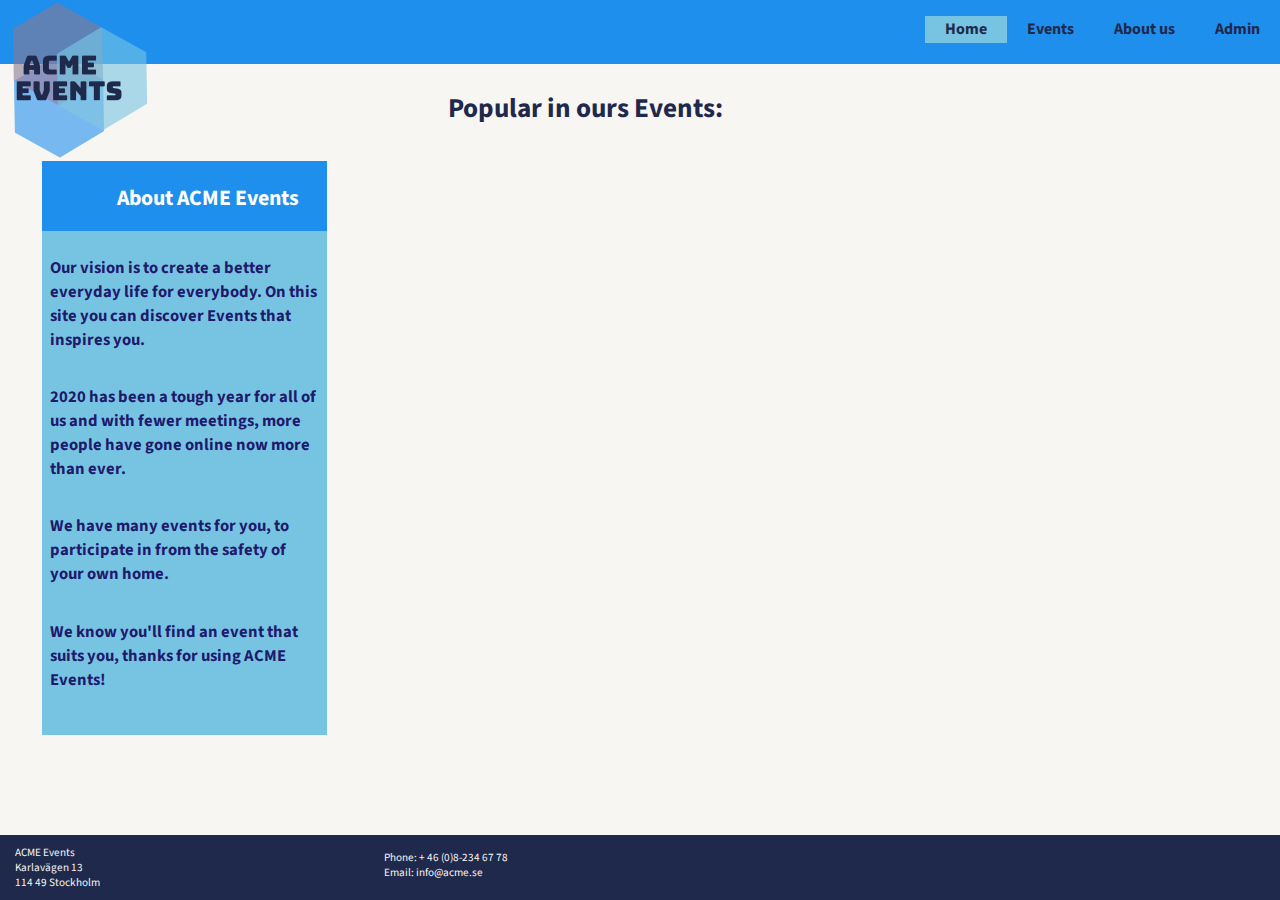
==== commit d90d880a: "Merge pull request #10 from NiklasSod/develop" ====
--- a/index.html
+++ b/index.html
@@ -19,7 +19,7 @@
           <li><a class="current" href="index.html">Home</a></li>
           <li><a href="events.html">Events</a></li>
           <li><a href="aboutUs.html">About us</a></li>
-          <li><a href="crud.html">Log in</a></li>
+          <li><a href="crud.html">Admin</a></li>
         </ul>
       </div>
     </nav>
@@ -30,65 +30,20 @@
   <section class="wrapper">
     <div class="leftClmn filterClmnMP">
       <div class="deskFindEventsMP">
-        <h3 id='findEventsMP'>Find Events</h3>
-      </div>
-
-      <div class="filterEventsMP">
-
-        <input type="checkbox"  class="filterMP" name="filterMP" id="allEventsMP">
-        <input type="checkbox"  class="filterMP" name="filterMP" id="upcomEventsMP">
-        <label class="labelMP" for="allEventsMP" id="lblAllEventsMP"><a href="events.html">All Events</a></label>
-        <ul id="menuMP">
-
-          <li class="menu-itemMP">
-            <a id="formatMP">Format:</a>
-            <ul class="sub-menuMP">
-              <li>
-                <input type="checkbox"  class="filterMP" name="filterMP" id="conferenceMP">
-                <label class="labelMP" for="conferenceMP" id="lblConferenceMP">Conference</label>
-              </li>
-              <li>
-                <input type="checkbox"  class="filterMP" name="filterMP" id="classMP">
-                <label class="labelMP" for="classMP" id="lblClassMP">Class</label>
-              </li>
-              <li>
-                <input type="checkbox"  class="filterMP" name="filterMP" id="networkingMP">
-                <label class="labelMP" for="networkingMP" id="lblNetworkingMP">Networking</label>
-              </li>
-            </ul>
-          </li>
-        </ul>
+        <h3 id='findEventsMP'>About ACME Events</h3>
+        </div>
+  
+        <div class="aboutInfo">
+          <p>Our vision is to create a better everyday life for everybody. On this site you can discover Events that inspires you.</p>
+          <p>2020 has been a tough year for all of us and with fewer meetings, more people have gone online now more than ever. </p>
+          <p>We have many events for you, to participate in from the safety of your own home.</p>
+          <p>We know you'll find an event that suits you, thanks for using ACME Events!</p>
+          <img src="homescreenpic.jpg" alt="">
+        </div>
       </div>
     </div>
 
-    <div class="mainContent">
-      <div class="photo" id="p1" data-title="The world’s largest API Integration hackathon.">
-        <img class="photo" src="images/confHacaton .png">
-      </div>
-      <div class="photo" id="p2" data-title="Event2">
-        <img class="photo" src="images/conDevConf.jpeg">
-      </div>
-      <div class="photo" id="p3" data-title="Event3">
-        <img class="photo" src="images/confAIDevWorld.jpeg">
-      </div>
-      <div class="photo" id="p4" data-title="Event4">
-        <img class="photo" src="images/classIntrToHack.jpeg">
-      </div>
-      <div class="photo" id="p5" data-title="Event5">
-        <img class="photo" src="images/classIntroToCoding.jpeg">
-      </div>
-      <div class="photo" id="p6" data-title="Event6">
-        <img class="photo" src="images/classPythonOnline.jpeg">
-      </div>
-      <div class="photo" id="p7" data-title="Event7">
-        <img class="photo" src="images/nwVIRSoftwareEngiC.jpeg">
-      </div>
-      <div class="photo" id="p8" data-title="Event8">
-        <img class="photo" src="images/netwCODEBREWSVirt.jpeg">
-      </div>
-      <div class="photo" id="p9" data-title="Event9">
-        <img class="photo" src="images/netwCoceTogether.jpeg">
-      </div>
+    <div class="mainContent" id="mainContent">
     </div>
   </section>
 
@@ -104,9 +59,10 @@
     </div>
   </footer>
 
-  <script src="main.js"></script>
-  <script src="crud.js"></script>
-  <script src="event.js"></script>
+  <script src="js/database.js"></script>
+  <script src="js/event.js"></script>
+  <script src="js/index.js"></script>
+
 </body>
 
-</html>+</html> --- a/style.css
+++ b/style.css
@@ -98,10 +98,12 @@
   background-color: #76C4E2;
  }
 
- .deskFindEvents, .deskFindEventsMP {
+ .deskFindEvents, 
+ .deskFindEventsMP {
   background-color: #1F8FED;
   margin: 0;
   padding: 0;
+  padding-bottom: 1.5em;
   height: 4em;
 }
 
@@ -121,15 +123,18 @@
   margin-bottom: 0;
 }
 
- input.filter, input.filterMP {
+/*  input.filter, 
+ input.filterMP {
   display: none;
-}
-
-.label, .labelMP {
+} */
+
+.label, 
+.labelMP {
   cursor:pointer; 
 }
 
-#menu, #menuMP {
+#menu, 
+#menuMP {
   padding: 1em;
   padding-left: 15%; ;
   background-color: #76C4E2; 
@@ -164,54 +169,22 @@
 #conferenceMP:checked ~ #lblConferenceMP,
 #classMP:checked ~ #lblClassMP,
 #networkingMP:checked ~ #lblNetworkingMP  {
-  background-color: #1F8FED;
-  color: white;
+/*   background-color: #1F8FED;
+  color: white; */
   display: flex;
 }
 
-.filterEvents .label:hover, 
+/* .filterEvents .label:hover, 
 .filterEventsMP .labelMP:hover {
   display: flex;
   background-color: #1F8FED;
-}
-
-.menu-item label, 
-.menu-itemMP label {
-  font-size: 1.1em;
-  font-weight: bold;
-  padding-left: 0.8em;
-  padding: 0.7em;
-}
-
-ul, {
+} */
+
+ul {
   list-style-type: none;
 }
 
-#date,
-#format,
-#formatMP {
-  color: #1F8FED;
-  font-weight: bold;
-}
-
-#btnFilters {
-  box-shadow: 3px 4px 0px 0px #104d80;
-	background:linear-gradient(to bottom, #79bbff 5%, #378de5 100%);
-	background-color:#1F8FED;
-	border-radius:15px;
-  border:1px solid #4e95d8;
-  text-shadow:0px 1px 0px #528ecc;
-	display:inline-block;
-	cursor:pointer;
-  font-family:Arial;
-  text-decoration:none;
-	font-size:17px;
-	padding:7px 25px;
-  margin: 15px 3px; 
-  margin-left: 3em;
-  }
-
-#btnFilters:hover, 
+/* #btnFilters:hover,  */
 #deleteEventBtn:hover, 
 #addPicture:hover, 
 #btnAddEvent:hover, 
@@ -220,6 +193,7 @@
   background-color:#378de5;
   color:white;
 }
+
 button:active {
   position:relative;
   top:1px;
@@ -314,6 +288,9 @@
   font-family:Arial;
   text-decoration:none;
 }
+#btnAddEvent {
+  margin-bottom: 2em;
+}
 button:hover {
   border-color: rgba(255,255,255,1);
 
@@ -336,7 +313,8 @@
   text-align: justify;
 }
 
-#btnAddEvent, #btnRegist {
+#btnAddEvent, 
+#btnRegist {
   box-shadow: 3px 4px 0px 0px #104d80;
 	background:linear-gradient(to bottom, #79bbff 5%, #378de5 100%);
 	background-color:#1F8FED;
@@ -446,3 +424,112 @@
   padding-right: 2em;
   padding-top: 1em;
 }
+
+.aboutInfo > p {
+  color: rgba(19, 2, 92, 0.884);
+  font-size: 1.3em;
+  padding: 0.5em;
+  font-weight: bold;
+}
+
+.aboutInfo > img {
+  width: 100%;
+  bottom: 0;
+}
+
+@media screen and (max-width: 1200px) {
+  .mainContent {
+    grid-template-columns: 1fr 1fr;
+  }
+  .aboutInfo > p {
+    font-size: 1.2em;
+    padding: 0.4em;
+    font-weight: bold;
+  }
+  #findEventsMP {
+    font-size: 1.6em;
+    padding-left: 5%;
+  }
+}
+
+@media screen and (max-width: 700px) {
+  .mainContent {
+    grid-template-columns: 1fr;
+  }
+  .aboutInfo > p {
+    padding: 0.3em;
+    font-weight: bold;
+  }
+}
+
+@media screen and (max-width: 520px) {
+  .headerLogo {
+    position: absolute;
+    margin-left: -10px;
+    margin-top: -10px;
+    max-block-size: 8em;
+  }
+}
+
+/* All Events */
+#tableEventsList {
+  margin-top: 0.5em;
+  table-layout: auto;
+  width: 50em;
+  text-align: left;
+}
+
+.filterClmn {
+  min-width: 270px; /*FIX filterClmn*/
+  margin-top: 3em;
+}
+
+#btnSort,
+#btnFilters {
+  box-shadow: 3px 4px 0px 0px #104d80;
+	background:linear-gradient(to bottom, #79bbff 5%, #378de5 100%);
+	background-color:#1F8FED;
+	border-radius:20px;
+  border:1px solid #337bc4;
+  text-shadow:0px 1px 0px #528ecc;
+	display:inline-block;
+	cursor:pointer;
+  font-family:Arial;
+  text-decoration:none;
+	padding:10px 20px;
+	text-decoration:none;
+  margin: 15px 3px 30px 3px;
+}
+
+.filterEvents,
+.sortEvents {
+  padding-left: 0;
+  margin-left: 1.5em;
+}
+
+#menu {
+  list-style-type: none;
+  padding-left: 0;
+  padding-top: 0;
+}
+
+#toDate {
+  margin-left: 1.1em;
+}
+
+.filtersClmnTitel {
+  background-color: #1F8FED;
+  margin-left: 0;
+  height: 3em;
+  margin-top: -2em;
+}
+
+h3 {
+  margin-left: 1.5em;
+  line-height: 2.5em;
+  color: white;
+}
+
+.sortEvents {
+  margin-top: 1em;
+}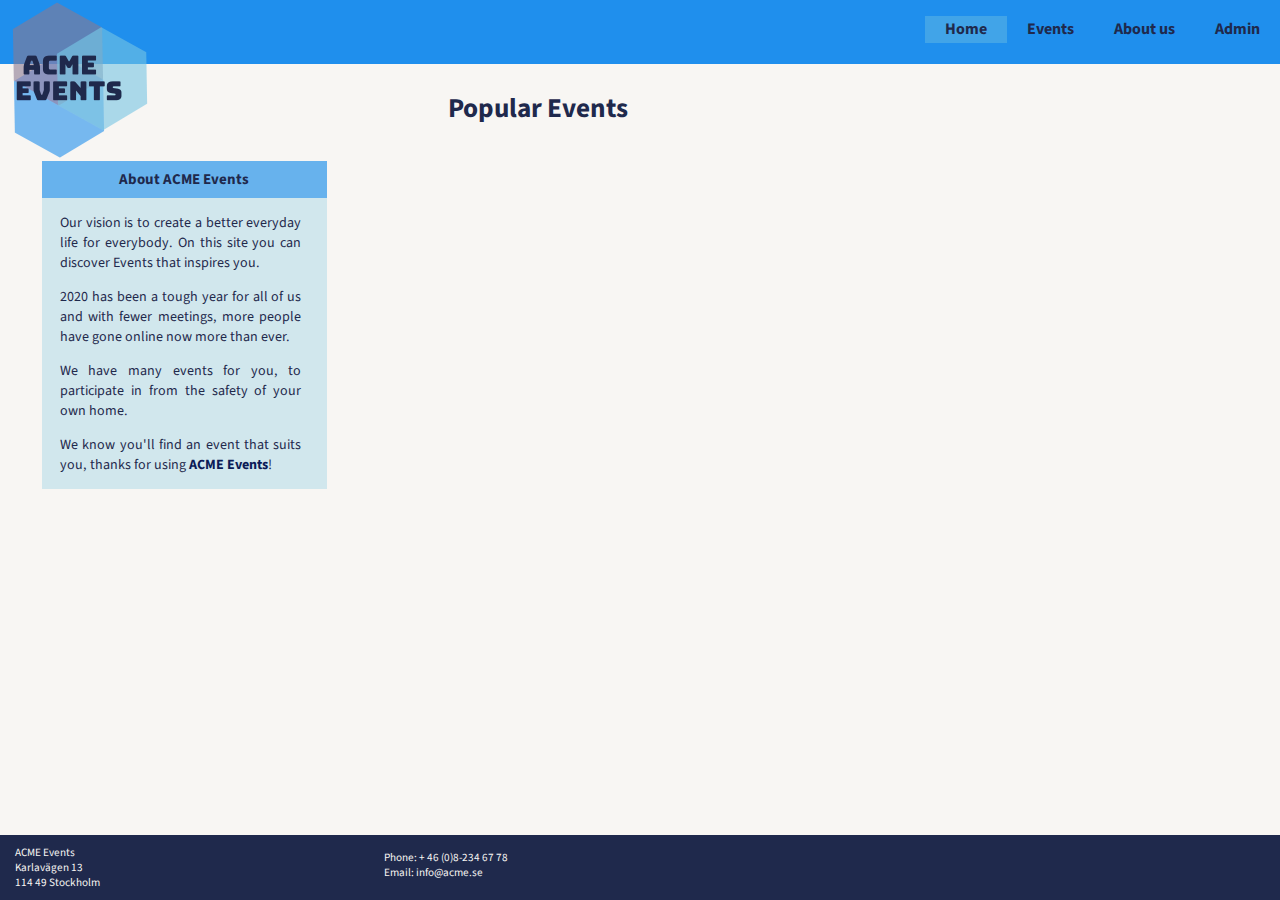
==== commit 2895d03a: "Fix text margin (index.html, css)" ====
--- a/index.html
+++ b/index.html
@@ -25,23 +25,19 @@
     </nav>
   </header>
 
-  <h2 class="slogan">Popular in ours Events:</h2>
+  <h2 class="slogan">Popular Events</h2>
 
   <section class="wrapper">
-    <div class="leftClmn filterClmnMP">
-      <div class="deskFindEventsMP">
-        <h3 id='findEventsMP'>About ACME Events</h3>
-        </div>
+    <div class="leftClmn">
+        <h3 id='clmAboutAcme'>About ACME Events</h3>
   
         <div class="aboutInfo">
           <p>Our vision is to create a better everyday life for everybody. On this site you can discover Events that inspires you.</p>
           <p>2020 has been a tough year for all of us and with fewer meetings, more people have gone online now more than ever. </p>
           <p>We have many events for you, to participate in from the safety of your own home.</p>
-          <p>We know you'll find an event that suits you, thanks for using ACME Events!</p>
-          <img src="homescreenpic.jpg" alt="">
+          <p>We know you'll find an event that suits you, thanks for using <span>  ACME Events</span>!</p>
         </div>
       </div>
-    </div>
 
     <div class="mainContent" id="mainContent">
     </div>
--- a/style.css
+++ b/style.css
@@ -21,6 +21,8 @@
   display: grid;
   grid-area: header;
 }
+
+   
 /* Navbar */
 #navbar {
   background: #1F8FED;
@@ -52,7 +54,7 @@
 
 #navbar ul li a:hover,
 #navbar ul li a.current {
-  background: #76C4E2;
+  background: rgba(118, 195, 226, 0.4);
 }
 
 .headerLogo {
@@ -92,22 +94,44 @@
   margin-left: 2em;
   margin-bottom: 1.8em;
   min-width: 15em;
+  background-color: rgba(118, 195, 226, 0.3);
  }
 
- .filterClmn, .filterClmnMP {
-  background-color: #76C4E2;
+ #clmAboutAcme {
+  color: #1F294C;
+  background-color: rgba(31, 144, 237, 0.6);
+  margin-left: 0;
+  margin-top: 0;
+  text-align: center;
+}
+
+.aboutInfo > p { 
+  color: #1F294C;
+  font-size: 1.1em;
+  padding-left: 0.5em;  
+  padding-right: 1em;
+  margin-left: 0.8em; 
+  margin-right: 0.8em;   
+  text-align: justify;
+}
+
+span {
+  font-weight: bold;
+  color: #0b1b57;
+}
+
+ .filterClmn {
+  background-color: rgba(118, 195, 226, 0.3);
  }
 
- .deskFindEvents, 
- .deskFindEventsMP {
-  background-color: #1F8FED;
+ .deskFindEvents {
+  background-color: rgba(118, 195, 226, 0.3);
   margin: 0;
   padding: 0;
-  padding-bottom: 1.5em;
   height: 4em;
 }
 
-#findEvents, #findEventsMP {
+#findEvents {
   font-size: 1.7em;
   margin-top: 0em;
   padding-left: 15%; 
@@ -118,15 +142,10 @@
 #titelleFilters {
   margin-left: 15%;
   font-size: 1.4em;
-  color:#1F8FED;
+  color:rgba(118, 195, 226, 0.3);
   margin-top: 0.3em;
   margin-bottom: 0;
 }
-
-/*  input.filter, 
- input.filterMP {
-  display: none;
-} */
 
 .label, 
 .labelMP {
@@ -137,9 +156,9 @@
 #menuMP {
   padding: 1em;
   padding-left: 15%; ;
-  background-color: #76C4E2; 
+  background-color: rgba(118, 195, 226, 0);
   list-style: none;
-  cursor:pointer; 
+  cursor: pointer; 
 }
 
 #lblAllEvents, #lblUpcomEvents, #lblAllEventsMP {
@@ -169,22 +188,13 @@
 #conferenceMP:checked ~ #lblConferenceMP,
 #classMP:checked ~ #lblClassMP,
 #networkingMP:checked ~ #lblNetworkingMP  {
-/*   background-color: #1F8FED;
-  color: white; */
   display: flex;
 }
-
-/* .filterEvents .label:hover, 
-.filterEventsMP .labelMP:hover {
-  display: flex;
-  background-color: #1F8FED;
-} */
 
 ul {
   list-style-type: none;
 }
 
-/* #btnFilters:hover,  */
 #deleteEventBtn:hover, 
 #addPicture:hover, 
 #btnAddEvent:hover, 
@@ -221,7 +231,6 @@
    position: relative;
    max-width: 100%;
    max-height: 100%;
-   /* background-color: #8A7992; */
  }
 
  .photo:hover::after {       /* photo text with event's name */
@@ -247,16 +256,15 @@
   background-color: #1F294C;
   color: #F8F6F3;
 }
+
 .trademark{
   font-size: 0.7em;
   padding: 10px 15px; 
-  /* font-weight: bold; */
 }
 
 .adress{
   font-size: 0.7em;
   padding-top: 15px;
- /*  font-weight: bold; */
 }
 
 .bigPhoto {
@@ -341,11 +349,14 @@
 h4 {
   margin-top:0.7em;
 }
+.textToDelete {  
+  margin-top: 4em;
+}
 
 hr {
   border: none; 
   background-color: #1F8FED; 
-  height: 2px; /* Толщина линии */
+  height: 2px; 
   width: 30em;
   margin: 0.2em;
   }
@@ -358,6 +369,7 @@
   table-layout: auto;
   width: 50em;
   text-align: left;
+  margin-top: 2em;
 }
 
   /* ==The Modal (background) ==*/
@@ -425,18 +437,6 @@
   padding-top: 1em;
 }
 
-.aboutInfo > p {
-  color: rgba(19, 2, 92, 0.884);
-  font-size: 1.3em;
-  padding: 0.5em;
-  font-weight: bold;
-}
-
-.aboutInfo > img {
-  width: 100%;
-  bottom: 0;
-}
-
 @media screen and (max-width: 1200px) {
   .mainContent {
     grid-template-columns: 1fr 1fr;
@@ -444,11 +444,6 @@
   .aboutInfo > p {
     font-size: 1.2em;
     padding: 0.4em;
-    font-weight: bold;
-  }
-  #findEventsMP {
-    font-size: 1.6em;
-    padding-left: 5%;
   }
 }
 
@@ -458,7 +453,6 @@
   }
   .aboutInfo > p {
     padding: 0.3em;
-    font-weight: bold;
   }
 }
 
@@ -518,7 +512,7 @@
 }
 
 .filtersClmnTitel {
-  background-color: #1F8FED;
+  background-color: rgba(31, 144, 237, 0.6);
   margin-left: 0;
   height: 3em;
   margin-top: -2em;
